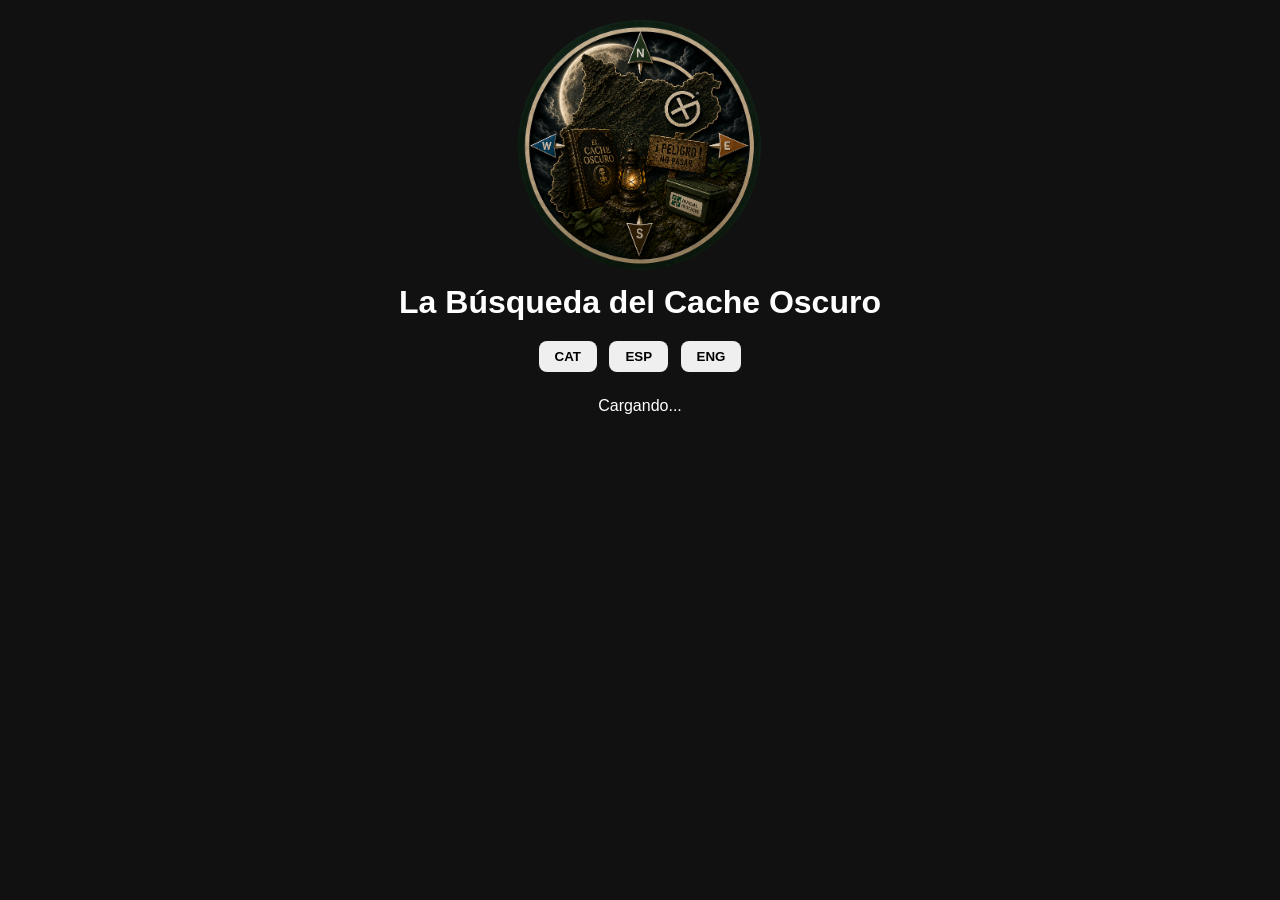
==== index.html @ 6e03ff5e "Update index.html" ====
<!DOCTYPE html>
<html lang="es">

<head>

<meta charset="UTF-8">
<meta name="viewport" content="width=device-width, initial-scale=1.0">

<title>La Búsqueda del Cache Oscuro</title>

<style>

body{
    background:#111;
    color:white;
    font-family:Arial,sans-serif;
    text-align:center;
    margin:0;
}

.container{
    max-width:800px;
    margin:auto;
    padding:20px;
}

.logo{
    width:250px;
    max-width:90%;
    margin-bottom:10px;
}

h1{
    margin-top:0;
    margin-bottom:20px;
}

#language-selector{
    margin-bottom:25px;
}

#language-selector button{
    margin:0 4px;
    padding:8px 16px;
    font-weight:bold;
    border:none;
    border-radius:8px;
    cursor:pointer;
}

.chapter{
    display:block;
    background:#222;
    color:white;
    text-decoration:none;
    padding:15px;
    margin:12px 0;
    border-radius:10px;
    font-size:1.1rem;
    transition:0.2s;
}

.chapter:hover{
    background:#333;
}

</style>

</head>

<body>

<div class="container">

    <img
        src="dark-cache-logo.png"
        alt="Cache Oscuro"
        class="logo"
    >

    <h1>La Búsqueda del Cache Oscuro</h1>

    <div id="language-selector">

        <button onclick="setLanguage('ca')">
            CAT
        </button>

        <button onclick="setLanguage('es')">
            ESP
        </button>

        <button onclick="setLanguage('en')">
            ENG
        </button>

    </div>

    <div id="list">
        Cargando...
    </div>

</div>

<script>

let language =
    localStorage.getItem("language");

if(!language){

    const browserLang =
        navigator.language.toLowerCase();

    if(browserLang.startsWith("ca")){

        language = "ca";

    }else if(browserLang.startsWith("en")){

        language = "en";

    }else{

        language = "es";
    }
}

function setLanguage(lang){

    localStorage.setItem(
        "language",
        lang
    );

    location.reload();
}

</script>

</body>
</html>
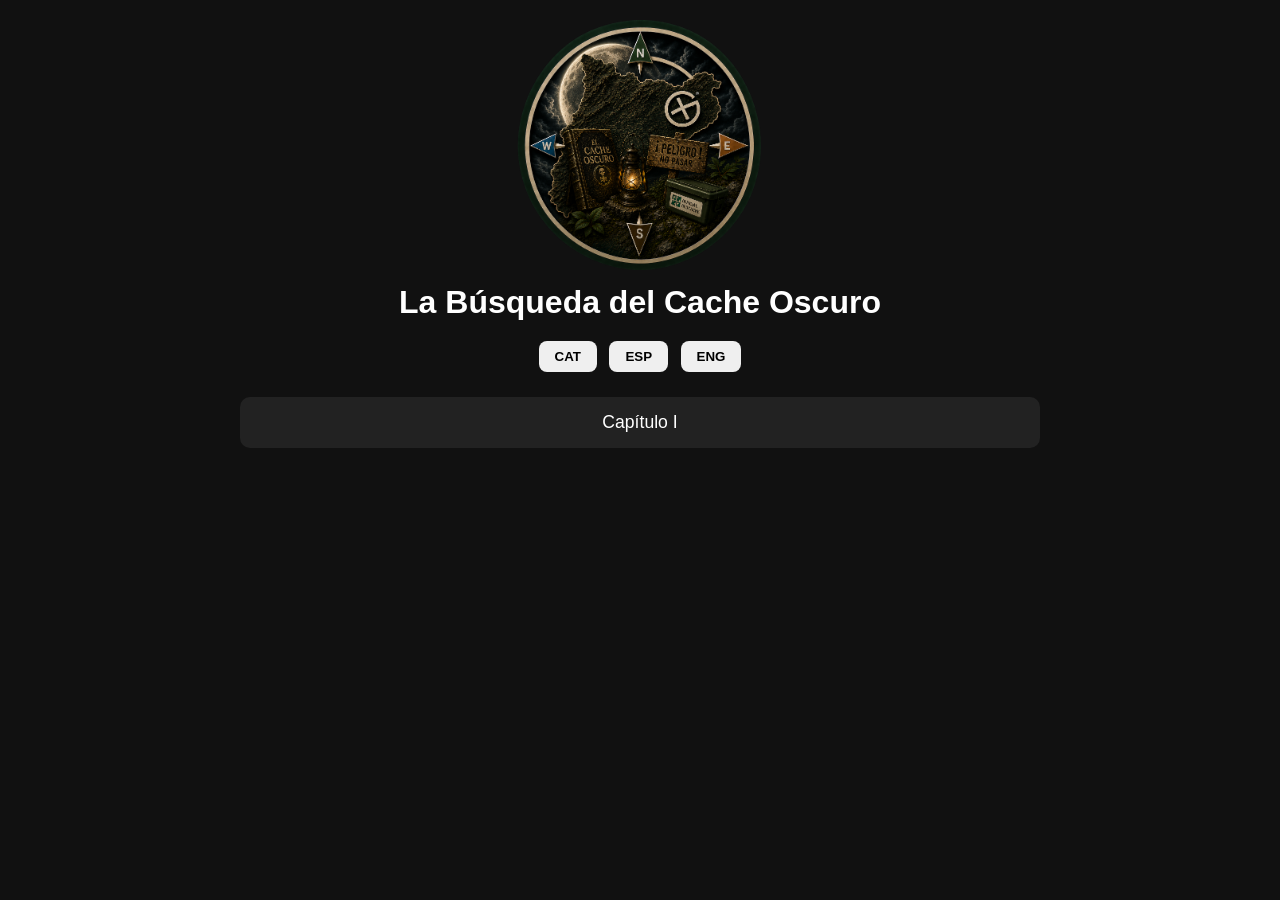
==== commit 70461ce7: "Update index.html" ====
--- a/index.html
+++ b/index.html
@@ -96,9 +96,14 @@
 
     </div>
 
-    <div id="list">
-        Cargando...
+<div id="list">
+
+    <div class="chapter"
+         onclick="location.href='play.html?chapter=1'">
+        Capítulo I
     </div>
+
+</div>
 
 </div>
 
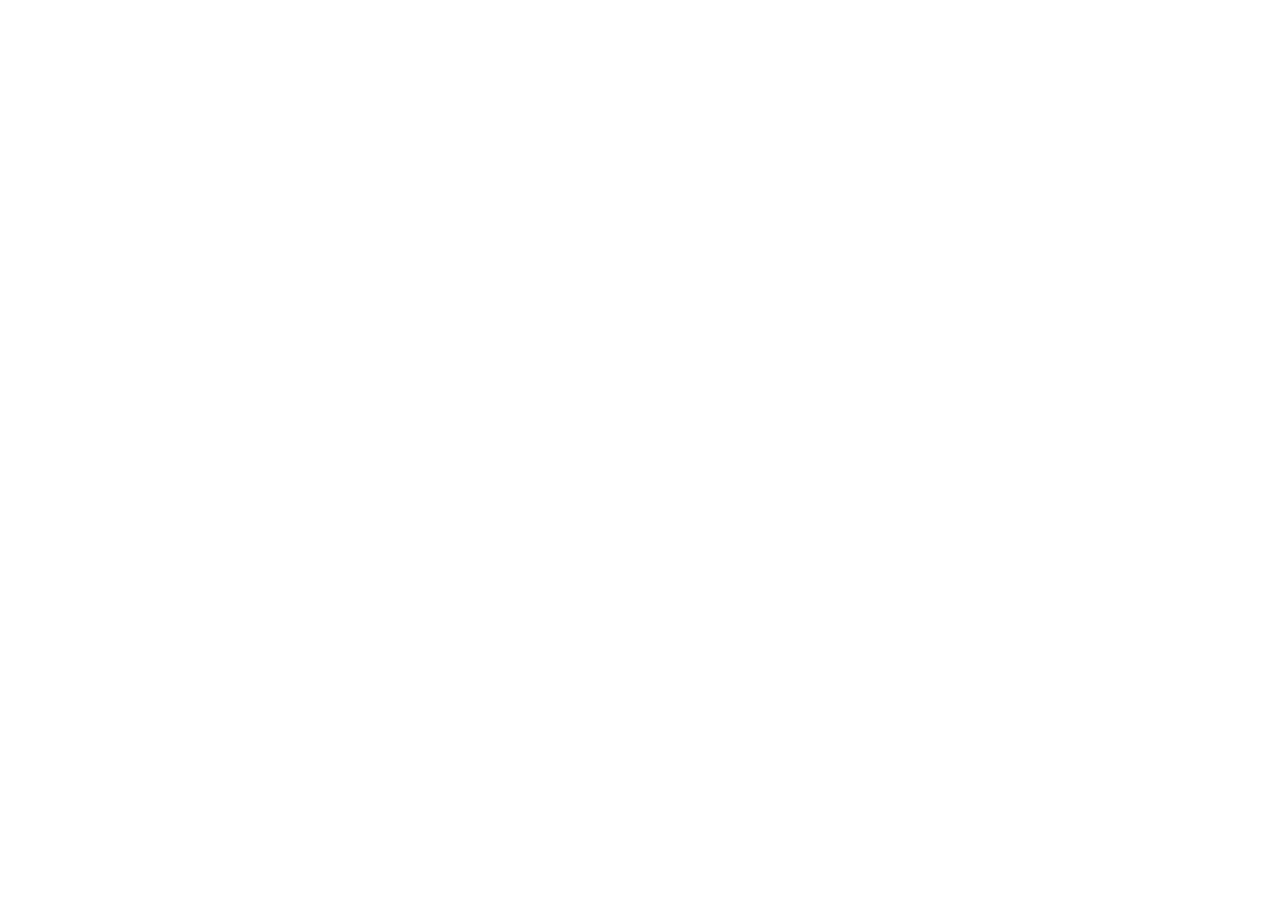
==== commit 9d34c98c: "Update index.html" ====
--- a/index.html
+++ b/index.html
@@ -6,142 +6,18 @@
 <meta charset="UTF-8">
 <meta name="viewport" content="width=device-width, initial-scale=1.0">
 
-<title>La Búsqueda del Cache Oscuro</title>
+<title>Dark Cache</title>
 
-<style>
-
-body{
-    background:#111;
-    color:white;
-    font-family:Arial,sans-serif;
-    text-align:center;
-    margin:0;
-}
-
-.container{
-    max-width:800px;
-    margin:auto;
-    padding:20px;
-}
-
-.logo{
-    width:250px;
-    max-width:90%;
-    margin-bottom:10px;
-}
-
-h1{
-    margin-top:0;
-    margin-bottom:20px;
-}
-
-#language-selector{
-    margin-bottom:25px;
-}
-
-#language-selector button{
-    margin:0 4px;
-    padding:8px 16px;
-    font-weight:bold;
-    border:none;
-    border-radius:8px;
-    cursor:pointer;
-}
-
-.chapter{
-    display:block;
-    background:#222;
-    color:white;
-    text-decoration:none;
-    padding:15px;
-    margin:12px 0;
-    border-radius:10px;
-    font-size:1.1rem;
-    transition:0.2s;
-}
-
-.chapter:hover{
-    background:#333;
-}
-
-</style>
+<link rel="stylesheet" href="play.css">
 
 </head>
 
 <body>
 
-<div class="container">
+<div id="intro"></div>
 
-    <img
-        src="dark-cache-logo.png"
-        alt="Cache Oscuro"
-        class="logo"
-    >
-
-    <h1>La Búsqueda del Cache Oscuro</h1>
-
-    <div id="language-selector">
-
-        <button onclick="setLanguage('ca')">
-            CAT
-        </button>
-
-        <button onclick="setLanguage('es')">
-            ESP
-        </button>
-
-        <button onclick="setLanguage('en')">
-            ENG
-        </button>
-
-    </div>
-
-<div id="list">
-
-    <div class="chapter"
-         onclick="location.href='play.html?chapter=1'">
-        Capítulo I
-    </div>
-
-</div>
-
-</div>
-
-<script>
-
-let language =
-    localStorage.getItem("language");
-
-if(!language){
-
-    const browserLang =
-        navigator.language.toLowerCase();
-
-    if(browserLang.startsWith("ca")){
-
-        language = "ca";
-
-    }else if(browserLang.startsWith("en")){
-
-        language = "en";
-
-    }else{
-
-        language = "es";
-    }
-}
-
-function setLanguage(lang){
-
-    localStorage.setItem(
-        "language",
-        lang
-    );
-
-    location.reload();
-}
-
-</script>
+<script src="play.js"></script>
 
 </body>
+
 </html>
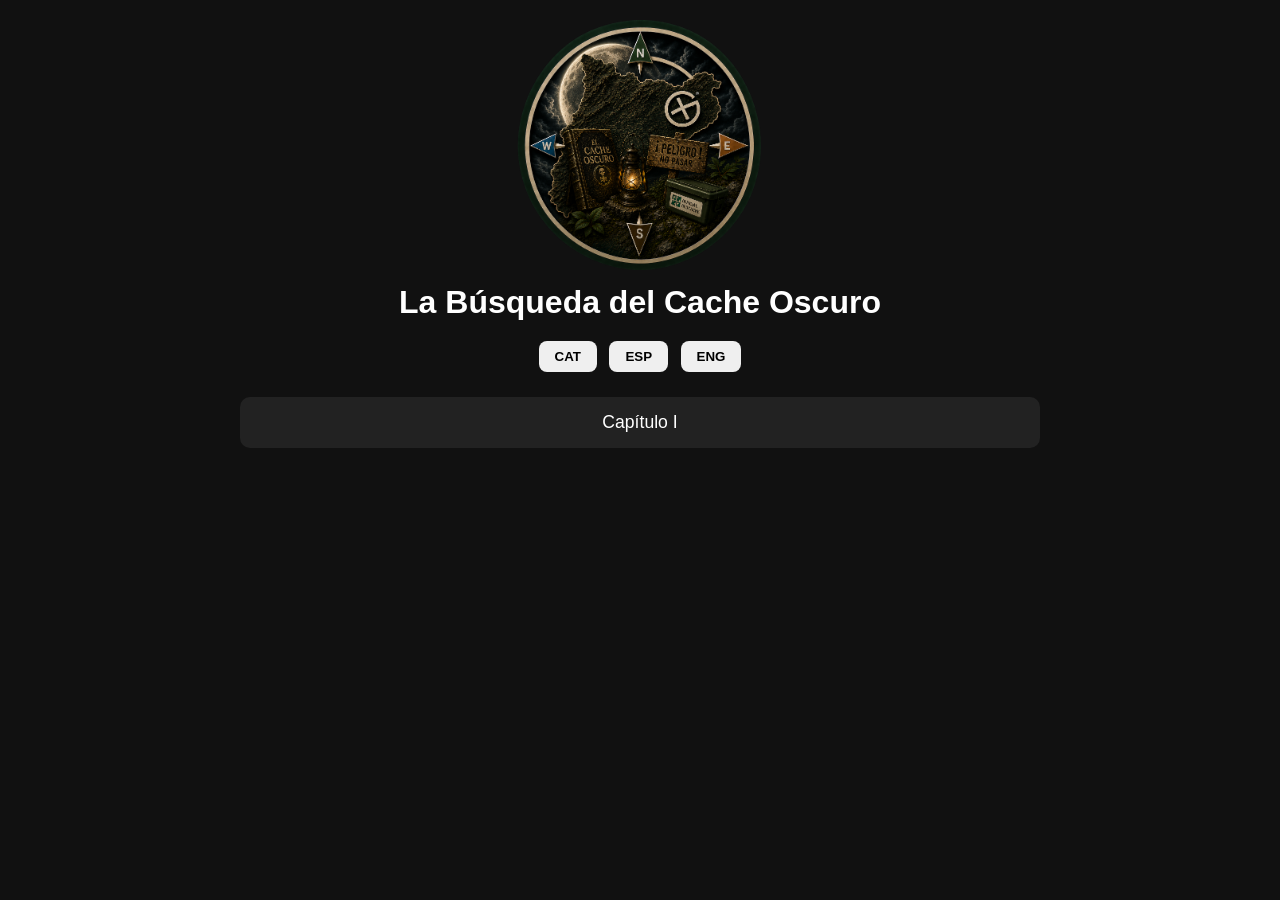
==== commit 3afd7a56: "Update index.html" ====
--- a/index.html
+++ b/index.html
@@ -6,18 +6,142 @@
 <meta charset="UTF-8">
 <meta name="viewport" content="width=device-width, initial-scale=1.0">
 
-<title>Dark Cache</title>
+<title>La Búsqueda del Cache Oscuro</title>
 
-<link rel="stylesheet" href="play.css">
+<style>
+
+body{
+    background:#111;
+    color:white;
+    font-family:Arial,sans-serif;
+    text-align:center;
+    margin:0;
+}
+
+.container{
+    max-width:800px;
+    margin:auto;
+    padding:20px;
+}
+
+.logo{
+    width:250px;
+    max-width:90%;
+    margin-bottom:10px;
+}
+
+h1{
+    margin-top:0;
+    margin-bottom:20px;
+}
+
+#language-selector{
+    margin-bottom:25px;
+}
+
+#language-selector button{
+    margin:0 4px;
+    padding:8px 16px;
+    font-weight:bold;
+    border:none;
+    border-radius:8px;
+    cursor:pointer;
+}
+
+.chapter{
+    display:block;
+    background:#222;
+    color:white;
+    text-decoration:none;
+    padding:15px;
+    margin:12px 0;
+    border-radius:10px;
+    font-size:1.1rem;
+    transition:0.2s;
+}
+
+.chapter:hover{
+    background:#333;
+}
+
+</style>
 
 </head>
 
 <body>
 
-<div id="intro"></div>
+<div class="container">
 
-<script src="play.js"></script>
+    <img
+        src="dark-cache-logo.png"
+        alt="Cache Oscuro"
+        class="logo"
+    >
+
+    <h1>La Búsqueda del Cache Oscuro</h1>
+
+    <div id="language-selector">
+
+        <button onclick="setLanguage('ca')">
+            CAT
+        </button>
+
+        <button onclick="setLanguage('es')">
+            ESP
+        </button>
+
+        <button onclick="setLanguage('en')">
+            ENG
+        </button>
+
+    </div>
+
+<div id="list">
+
+    <div class="chapter"
+         onclick="location.href='play.html?chapter=1'">
+        Capítulo I
+    </div>
+
+</div>
+
+</div>
+
+<script>
+
+let language =
+    localStorage.getItem("language");
+
+if(!language){
+
+    const browserLang =
+        navigator.language.toLowerCase();
+
+    if(browserLang.startsWith("ca")){
+
+        language = "ca";
+
+    }else if(browserLang.startsWith("en")){
+
+        language = "en";
+
+    }else{
+
+        language = "es";
+    }
+}
+
+function setLanguage(lang){
+
+    localStorage.setItem(
+        "language",
+        lang
+    );
+
+    location.reload();
+}
+
+</script>
 
 </body>
-
 </html>
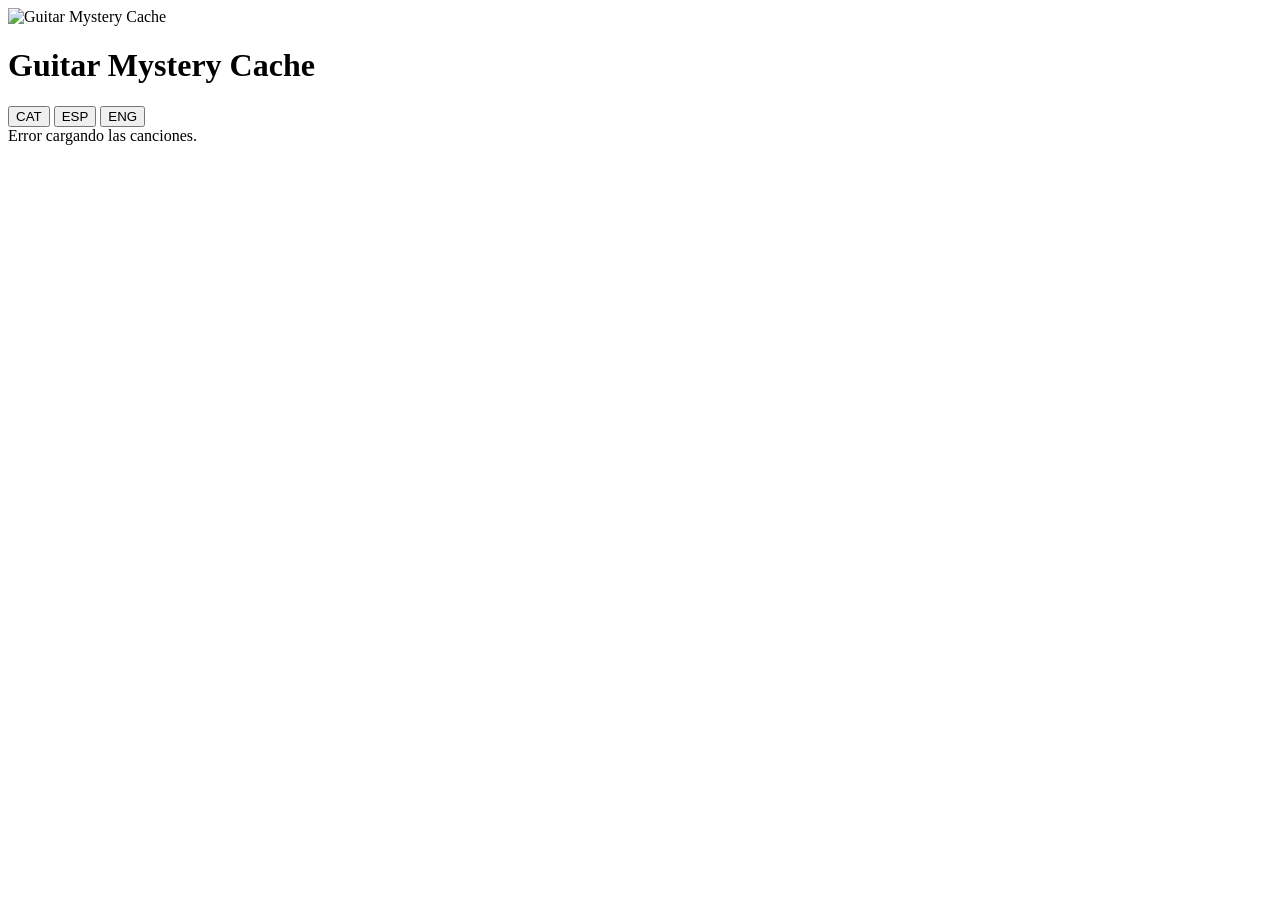
==== commit e225a36e: "Update index.html" ====
--- a/index.html
+++ b/index.html
@@ -4,81 +4,50 @@
 <head>
 
 <meta charset="UTF-8">
-<meta name="viewport" content="width=device-width, initial-scale=1.0">
-
-<title>La Búsqueda del Cache Oscuro</title>
-
-<style>
-
-body{
-    background:#111;
-    color:white;
-    font-family:Arial,sans-serif;
-    text-align:center;
-    margin:0;
-}
-
-.container{
-    max-width:800px;
-    margin:auto;
-    padding:20px;
-}
-
-.logo{
-    width:250px;
-    max-width:90%;
-    margin-bottom:10px;
-}
-
-h1{
-    margin-top:0;
-    margin-bottom:20px;
-}
-
-#language-selector{
-    margin-bottom:25px;
-}
-
-#language-selector button{
-    margin:0 4px;
-    padding:8px 16px;
-    font-weight:bold;
-    border:none;
-    border-radius:8px;
-    cursor:pointer;
-}
-
-.chapter{
-    display:block;
-    background:#222;
-    color:white;
-    text-decoration:none;
-    padding:15px;
-    margin:12px 0;
-    border-radius:10px;
-    font-size:1.1rem;
-    transition:0.2s;
-}
-
-.chapter:hover{
-    background:#333;
-}
-
-</style>
+
+<meta
+    name="viewport"
+    content="width=device-width, initial-scale=1.0"
+>
+
+<title>Guitar Mystery Cache</title>
+
+<link
+    rel="stylesheet"
+    href="styles.css"
+>
 
 </head>
 
+
 <body>
 
 <div class="container">
 
+
+    <!-- ==================================================
+         LOGO
+         ================================================== -->
+
     <img
-        src="dark-cache-logo.png"
-        alt="Cache Oscuro"
+        src="guitar-mystery-logo.png"
+        alt="Guitar Mystery Cache"
         class="logo"
     >
 
-    <h1>La Búsqueda del Cache Oscuro</h1>
+
+    <!-- ==================================================
+         TÍTULO
+         ================================================== -->
+
+    <h1>
+        Guitar Mystery Cache
+    </h1>
+
+
+    <!-- ==================================================
+         SELECTOR DE IDIOMA
+         ================================================== -->
 
     <div id="language-selector">
 
@@ -96,27 +65,59 @@
 
     </div>
 
-<div id="list">
-
-    <div class="chapter"
-         onclick="location.href='play.html?chapter=1'">
-        Capítulo I
+
+    <!-- ==================================================
+         LISTA
+         ================================================== -->
+
+    <div id="list">
+        Cargando...
     </div>
 
+
 </div>
 
-</div>
 
 <script>
+
+
+// ======================================================
+// DARK CACHE
+// ======================================================
+
+const darkCache =
+    new URLSearchParams(
+        window.location.search
+    ).get("darkcache") === "true";
+
+
+// ======================================================
+// MARCAR EL BODY COMO DARK CACHE
+// ======================================================
+
+if(darkCache){
+
+    document.body.classList.add(
+        "dark-cache"
+    );
+
+}
+
+
+// ======================================================
+// IDIOMA
+// ======================================================
 
 let language =
     localStorage.getItem("language");
 
+
 if(!language){
 
     const browserLang =
         navigator.language.toLowerCase();
 
+
     if(browserLang.startsWith("ca")){
 
         language = "ca";
@@ -128,8 +129,15 @@
     }else{
 
         language = "es";
+
     }
-}
+
+}
+
+
+// ======================================================
+// CAMBIAR IDIOMA
+// ======================================================
 
 function setLanguage(lang){
 
@@ -139,9 +147,91 @@
     );
 
     location.reload();
-}
+
+}
+
+
+// ======================================================
+// CARGAR LISTA
+// ======================================================
+
+async function loadList(){
+
+    try{
+
+        const response =
+            await fetch(
+                "challenges/index.json"
+            );
+
+
+        const challenges =
+            await response.json();
+
+
+        const container =
+            document.getElementById(
+                "list"
+            );
+
+
+        container.innerHTML = "";
+
+
+        challenges.forEach(
+            challenge => {
+
+                const link =
+                    document.createElement(
+                        "a"
+                    );
+
+
+                link.className =
+                    "challenge";
+
+
+                link.href =
+                    `play.html?id=${challenge.id}`;
+
+
+                link.textContent =
+                    challenge.title[
+                        language
+                    ];
+
+
+                container.appendChild(
+                    link
+                );
+
+            }
+        );
+
+
+    }catch(error){
+
+        console.error(
+            "Error cargando challenges:",
+            error
+        );
+
+
+        document.getElementById(
+            "list"
+        ).textContent =
+            "Error cargando las canciones.";
+
+    }
+
+}
+
+
+loadList();
+
 
 </script>
 
 </body>
+
 </html>
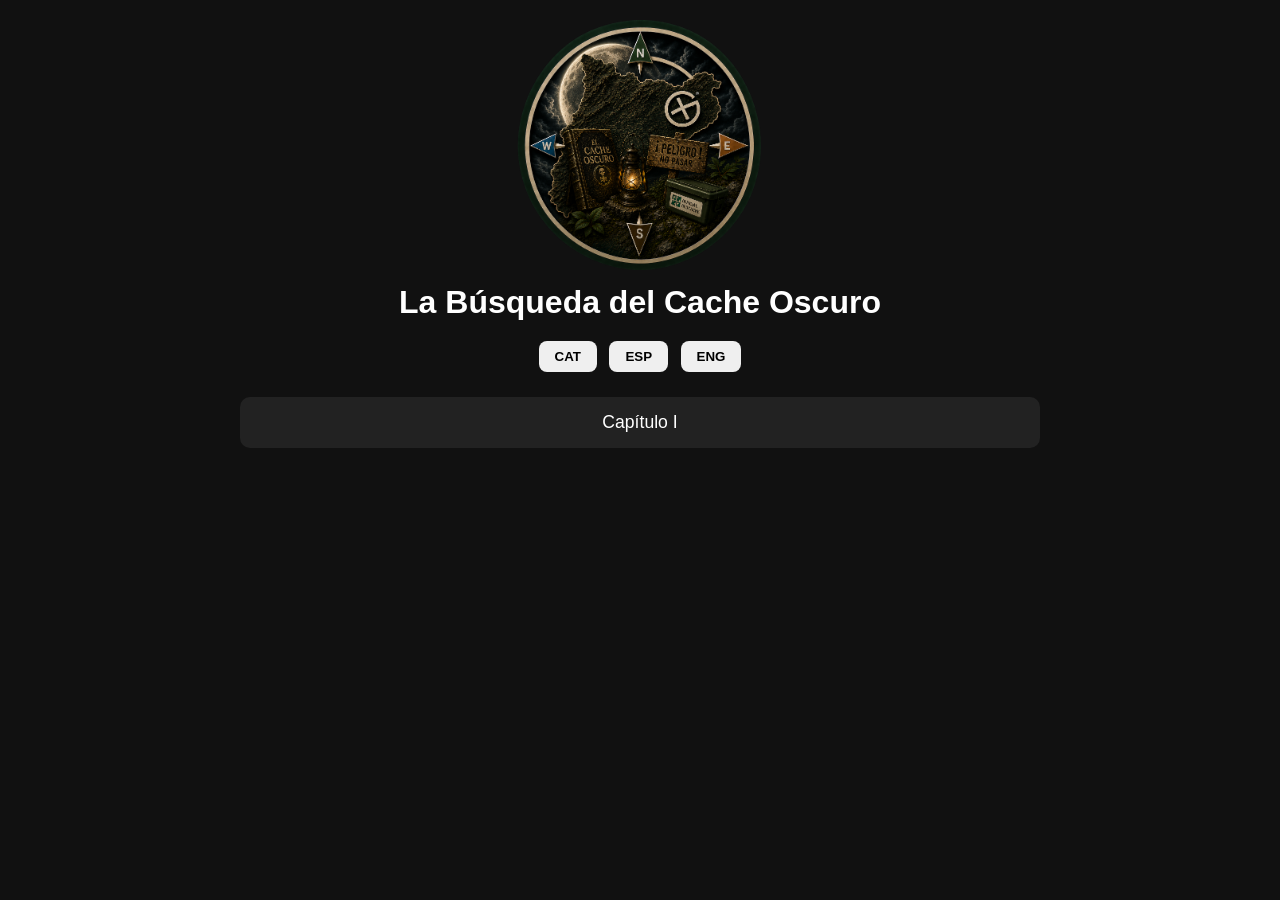
==== commit 36bb144d: "Update index.html" ====
--- a/index.html
+++ b/index.html
@@ -4,50 +4,82 @@
 <head>
 
 <meta charset="UTF-8">
+<meta name="viewport" content="width=device-width, initial-scale=1.0">
 
-<meta
-    name="viewport"
-    content="width=device-width, initial-scale=1.0"
->
+<title>La Búsqueda del Cache Oscuro</title>
 
-<title>Guitar Mystery Cache</title>
+<style>
 
-<link
-    rel="stylesheet"
-    href="styles.css"
->
+body{
+    background:#111;
+    color:white;
+    font-family:Arial,sans-serif;
+    text-align:center;
+    margin:0;
+}
+
+.container{
+    max-width:800px;
+    margin:auto;
+    padding:20px;
+}
+
+.logo{
+    width:250px;
+    max-width:90%;
+    margin-bottom:10px;
+}
+
+h1{
+    margin-top:0;
+    margin-bottom:20px;
+}
+
+#language-selector{
+    margin-bottom:25px;
+}
+
+#language-selector button{
+    margin:0 4px;
+    padding:8px 16px;
+    font-weight:bold;
+    border:none;
+    border-radius:8px;
+    cursor:pointer;
+}
+
+.chapter{
+    display:block;
+    background:#222;
+    color:white;
+    text-decoration:none;
+    padding:15px;
+    margin:12px 0;
+    border-radius:10px;
+    font-size:1.1rem;
+    transition:0.2s;
+    cursor:pointer;
+}
+
+.chapter:hover{
+    background:#333;
+}
+
+</style>
 
 </head>
-
 
 <body>
 
 <div class="container">
 
-
-    <!-- ==================================================
-         LOGO
-         ================================================== -->
-
     <img
-        src="guitar-mystery-logo.png"
-        alt="Guitar Mystery Cache"
+        src="dark-cache-logo.png"
+        alt="Cache Oscuro"
         class="logo"
     >
 
-
-    <!-- ==================================================
-         TÍTULO
-         ================================================== -->
-
-    <h1>
-        Guitar Mystery Cache
-    </h1>
-
-
-    <!-- ==================================================
-         SELECTOR DE IDIOMA
-         ================================================== -->
+    <h1>La Búsqueda del Cache Oscuro</h1>
 
     <div id="language-selector">
 
@@ -65,58 +97,26 @@
 
     </div>
 
+    <div id="list">
 
-    <!-- ==================================================
-         LISTA
-         ================================================== -->
+        <div class="chapter"
+             onclick="location.href='play.html?chapter=1'">
+            Capítulo I
+        </div>
 
-    <div id="list">
-        Cargando...
     </div>
-
 
 </div>
 
-
 <script>
-
-
-// ======================================================
-// DARK CACHE
-// ======================================================
-
-const darkCache =
-    new URLSearchParams(
-        window.location.search
-    ).get("darkcache") === "true";
-
-
-// ======================================================
-// MARCAR EL BODY COMO DARK CACHE
-// ======================================================
-
-if(darkCache){
-
-    document.body.classList.add(
-        "dark-cache"
-    );
-
-}
-
-
-// ======================================================
-// IDIOMA
-// ======================================================
 
 let language =
     localStorage.getItem("language");
-
 
 if(!language){
 
     const browserLang =
         navigator.language.toLowerCase();
-
 
     if(browserLang.startsWith("ca")){
 
@@ -134,11 +134,6 @@
 
 }
 
-
-// ======================================================
-// CAMBIAR IDIOMA
-// ======================================================
-
 function setLanguage(lang){
 
     localStorage.setItem(
@@ -150,88 +145,7 @@
 
 }
 
-
-// ======================================================
-// CARGAR LISTA
-// ======================================================
-
-async function loadList(){
-
-    try{
-
-        const response =
-            await fetch(
-                "challenges/index.json"
-            );
-
-
-        const challenges =
-            await response.json();
-
-
-        const container =
-            document.getElementById(
-                "list"
-            );
-
-
-        container.innerHTML = "";
-
-
-        challenges.forEach(
-            challenge => {
-
-                const link =
-                    document.createElement(
-                        "a"
-                    );
-
-
-                link.className =
-                    "challenge";
-
-
-                link.href =
-                    `play.html?id=${challenge.id}`;
-
-
-                link.textContent =
-                    challenge.title[
-                        language
-                    ];
-
-
-                container.appendChild(
-                    link
-                );
-
-            }
-        );
-
-
-    }catch(error){
-
-        console.error(
-            "Error cargando challenges:",
-            error
-        );
-
-
-        document.getElementById(
-            "list"
-        ).textContent =
-            "Error cargando las canciones.";
-
-    }
-
-}
-
-
-loadList();
-
-
 </script>
 
 </body>
-
 </html>
